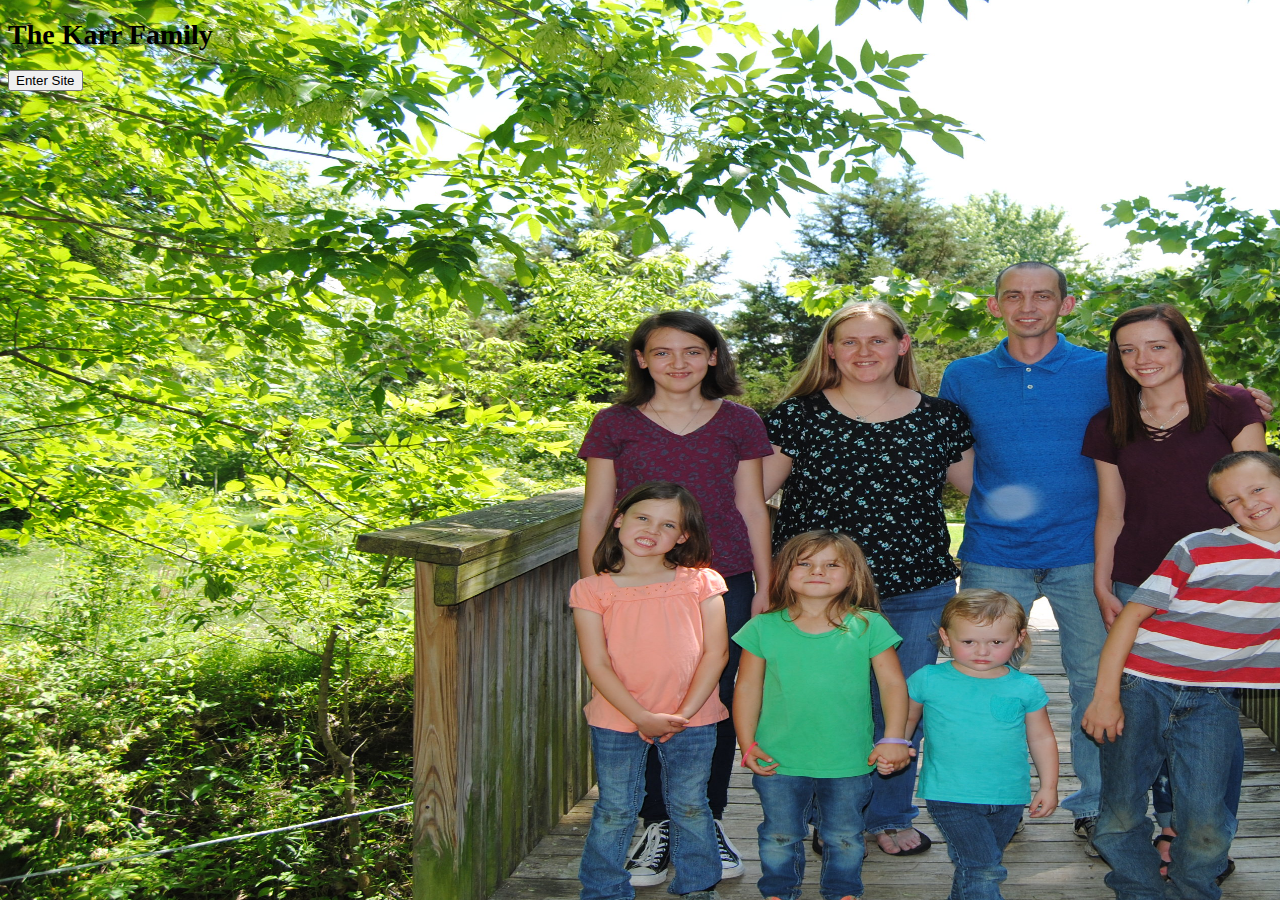
==== index.html @ 3b4efa58 "uploading website" ====
<!DOCTYPE html>

<html>
    <head>
        <title>Karr Landing</title>
        <link rel="stylesheet" type="text/css" href="style.css">
    </head>

    <body>
    
    <h1>The Karr Family</h1>
    
        
    <form id="forminput">
        <input type="submit" value="Enter Site" align="center" width="48" height="24">    
    </form>
    
    
    
    </body>
</html>
---- style.css ----
body {
    background-image: url(Pictures/Karr1.JPG); 
    background-repeat: no-repeat;
    background-size: 1950px 950px;
      
}


h1 {
    font-size: 28px;
}
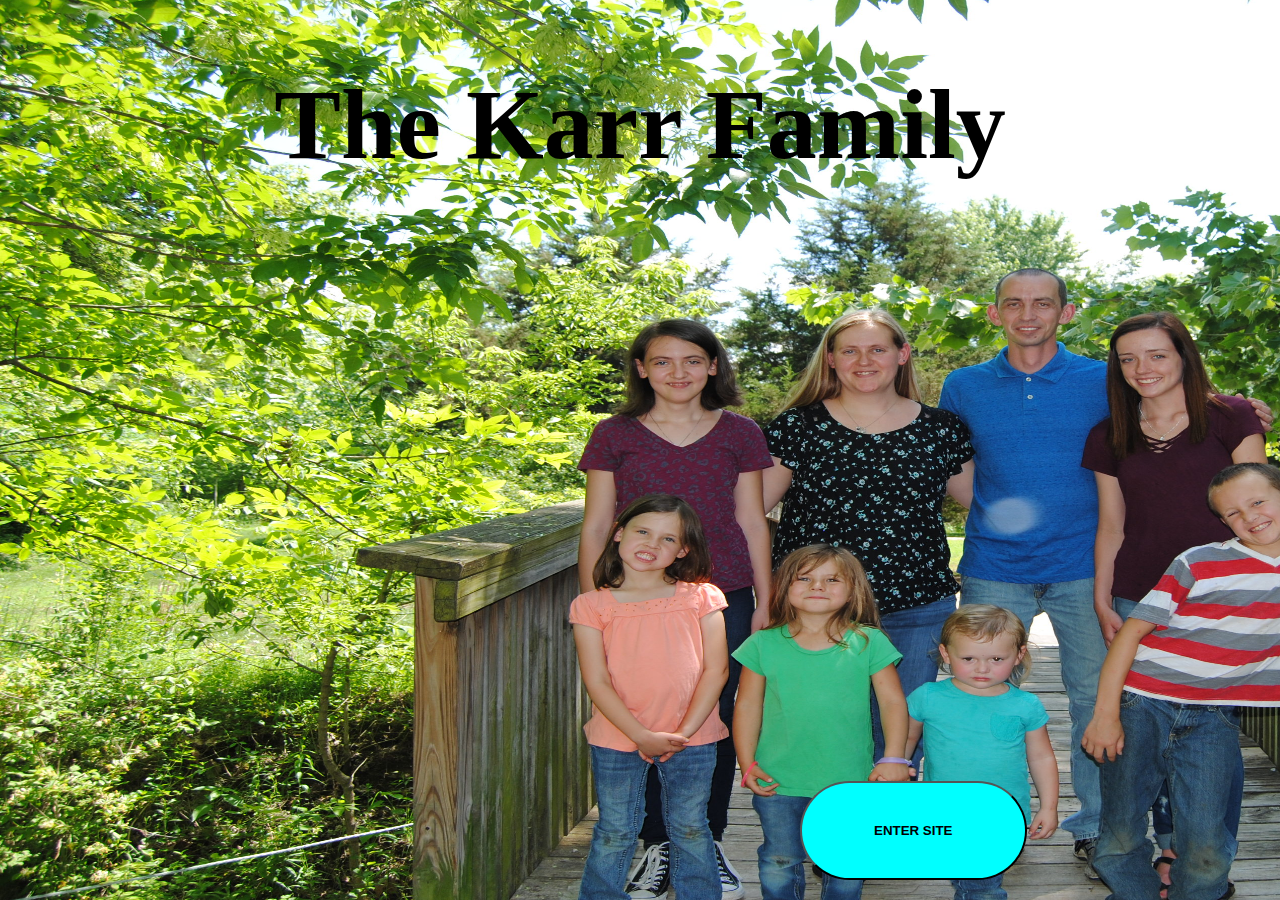
==== commit d6566c3c: "Refresh Site" ====
--- a/index.html
+++ b/index.html
@@ -10,10 +10,10 @@
     
     <h1>The Karr Family</h1>
     
-        
-    <form id="forminput">
-        <input type="submit" value="Enter Site" align="center" width="48" height="24">    
-    </form>
+      
+    <div id="button">
+    <button class="btn btn-primary btn-xl">Enter Site</button>    
+    </div>
     
     
     
--- a/style.css
+++ b/style.css
@@ -1,11 +1,37 @@
 body {
     background-image: url(Pictures/Karr1.JPG); 
     background-repeat: no-repeat;
-    background-size: 1950px 950px;
+    background-size: 1950px 975px;
       
 }
 
+#button {
+    
+    position: absolute;
+    bottom: 20px;
+    left: 800px;
+}
+
+.btn {
+    font-weight: 700;
+    text-transform: uppercase;
+    border-radius: 300px;
+    font-size: 48;
+}
+.btn-xl {
+    
+    padding: 2.5rem 4.5rem;
+    text-align: center;
+}
+
+.btn-primary {
+    
+    background-color: aqua;
+}
 
 h1 {
-    font-size: 28px;
-}+    font-size: 100px;
+    text-align: center;
+    text-transform: capitalize;
+}
+
